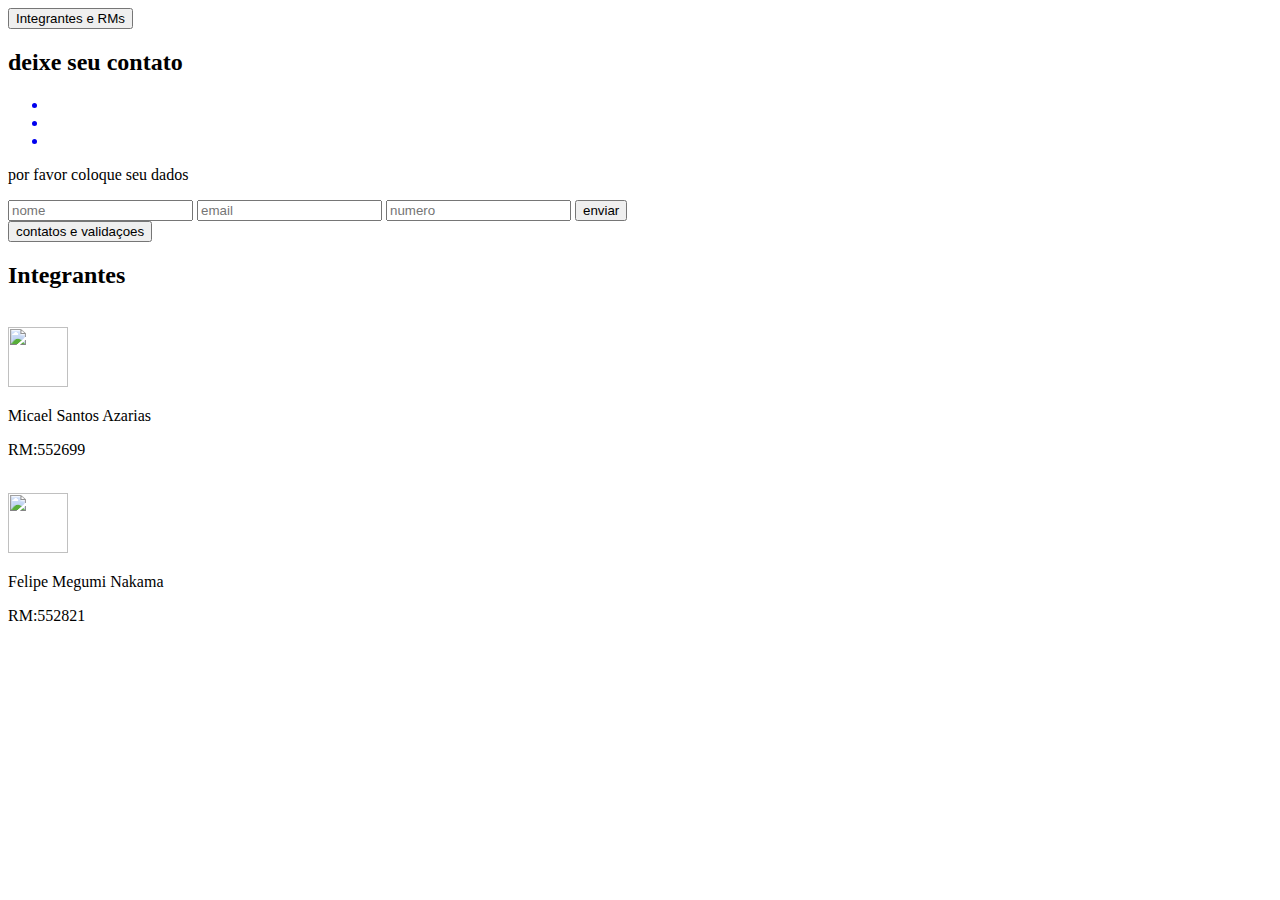
==== contato.html @ e5258b38 "contato.html" ====
<!DOCTYPE html>
<html lang="pt-br">
<head>
    <meta charset="UTF-8">
    <meta name="viewport" content="width=device-width, initial-scale=1.0">
    <title>contatos</title>
    <link rel="stylesheet" href="contatos.css">
    <link rel="stylesheet" href="fontawesome-free-5.15.4-web/css/all.css">
</head>
<body> 
    <div class="container">
        <section class="content first-content">
            <div class="primeira-coluna">
                <button id="contatos" class="btn btn-primeiro">Integrantes e RMs</button>
                
            </div>
            <div class="segunda-coluna">
                <h2 class="titulo segundo-titulo">deixe seu contato</h2>
                <div class="midia-social">
                    <ul class="lista-midia-social">

                        <a class="link-midia-social" href="#">
                            <li class="item-midia-social">
                                <i class="fab fa-instagram"></i>
                            </li>
                        </a>

                        <a class="link-midia-social" href="#">
                            <li class="item-midia-social">
                                <i class="fab fa-google-plus-g"></i>
                            </li>
                        </a>

                        <a class="link-midia-social" href="#">
                            <li class="item-midia-social">
                                <i class="fas fa-home"></i>
                            </li>
                        </a>

                    </ul>
                </div> <!--midia social-->
                <p class="descricao segunda-descricao">por favor coloque seu dados</p>
                <form class="formulario">
                    <label class="label-input iconi" for="">
                        <i class="fas fa-user"></i>
                        <input type="text" placeholder="nome">
                    </label>

                    <label class="label-input iconi" for="">
                        <i class="fas fa-envelope"></i>
                        <input type="email" placeholder="email">
                    </label>

                    <label class="label-input iconi" for="">
                        <i class="fas fa-mobile-alt"></i>
                        <input type="number" placeholder="numero">
                    </label>
                    
                    <button class="btn btn-segundo">enviar</button>    <!--aqui-->
                </form>
            </div> <!--segunda coluna-->
        </section> <!--first-content-->


        <section class="content second-content">
                <div class="primeira-coluna">
                    <button id="conta" class="btn btn-primeiro">contatos e validaçoes</button> <!--aqui-->
                </div>
                <div class="segunda-coluna">
                    <h2 class="titulo segundo-titulo">Integrantes</h2>
                    <br>
                    <div class="formulario foto">
                        <img src="me.jpg" alt="" width="60" height="60">
                        <p>Micael Santos Azarias</p>
                        <p class="prm">RM:552699</p>
                        <br>
                        <img src="nakafoto.jpeg" alt="" width="60" height="60">
                        <p>Felipe Megumi Nakama</p>
                        <p>RM:552821</p>
                    </div>
                </div> <!--segunda coluna-->
        </section> <!--second-content-->
    </div>
    <script src="./js/contatos.js"></script>
</body>
</html>
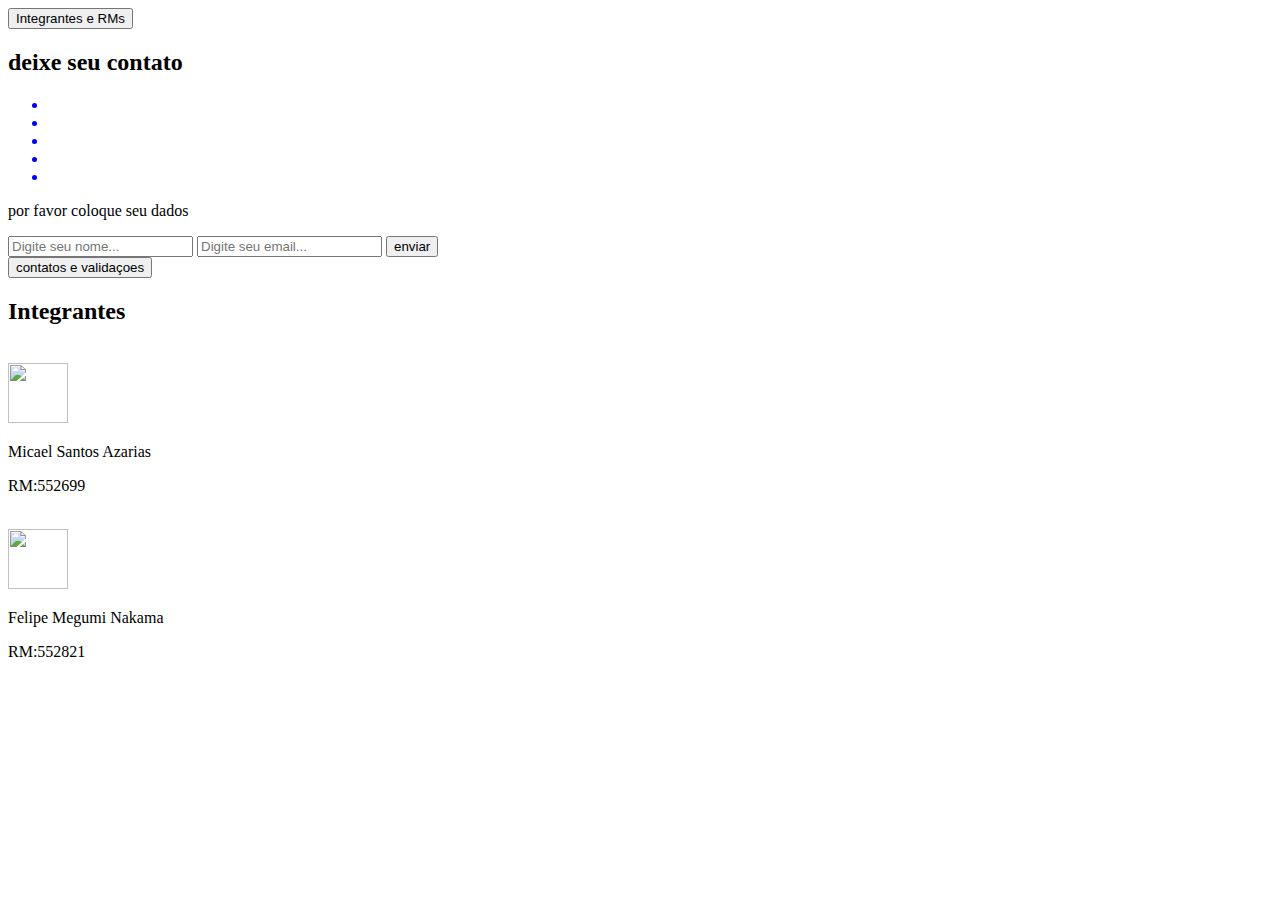
==== commit 70ee0e81: "contato.html" ====
--- a/contato.html
+++ b/contato.html
@@ -31,32 +31,42 @@
                             </li>
                         </a>
 
-                        <a class="link-midia-social" href="#">
+                        <a class="link-midia-social" href="index.html">
                             <li class="item-midia-social">
                                 <i class="fas fa-home"></i>
+                            </li>
+                        </a>
+
+                        <a class="link-midia-social" href="problema_e_solucao.html">
+                            <li class="item-midia-social">
+                                <i class="fas fa-exclamation-circle"></i>
+                            </li>
+                        </a>
+
+                        <a class="link-midia-social" href="solucao.html">
+                            <li class="item-midia-social">
+                                <i class="fas fa-star"></i>
                             </li>
                         </a>
 
                     </ul>
                 </div> <!--midia social-->
                 <p class="descricao segunda-descricao">por favor coloque seu dados</p>
-                <form class="formulario">
-                    <label class="label-input iconi" for="">
+
+                <form id="formulario" class="formulario">
+
+                    <label class="label-input iconi" for="username">
                         <i class="fas fa-user"></i>
-                        <input type="text" placeholder="nome">
+                        <input id="username" type="text" placeholder="Digite seu nome...">
                     </label>
 
-                    <label class="label-input iconi" for="">
+                    <label class="label-input iconi" for="email">
                         <i class="fas fa-envelope"></i>
-                        <input type="email" placeholder="email">
+                        <input id="email" type="email" placeholder="Digite seu email...">
                     </label>
 
-                    <label class="label-input iconi" for="">
-                        <i class="fas fa-mobile-alt"></i>
-                        <input type="number" placeholder="numero">
-                    </label>
-                    
-                    <button class="btn btn-segundo">enviar</button>    <!--aqui-->
+                    <button type="submit" class="btn btn-segundo">enviar</button>    <!--aqui-->
+
                 </form>
             </div> <!--segunda coluna-->
         </section> <!--first-content-->
@@ -81,6 +91,7 @@
                 </div> <!--segunda coluna-->
         </section> <!--second-content-->
     </div>
-    <script src="./js/contatos.js"></script>
+    <script src="./js/contatos.js" defer>
+    </script>
 </body>
 </html>
